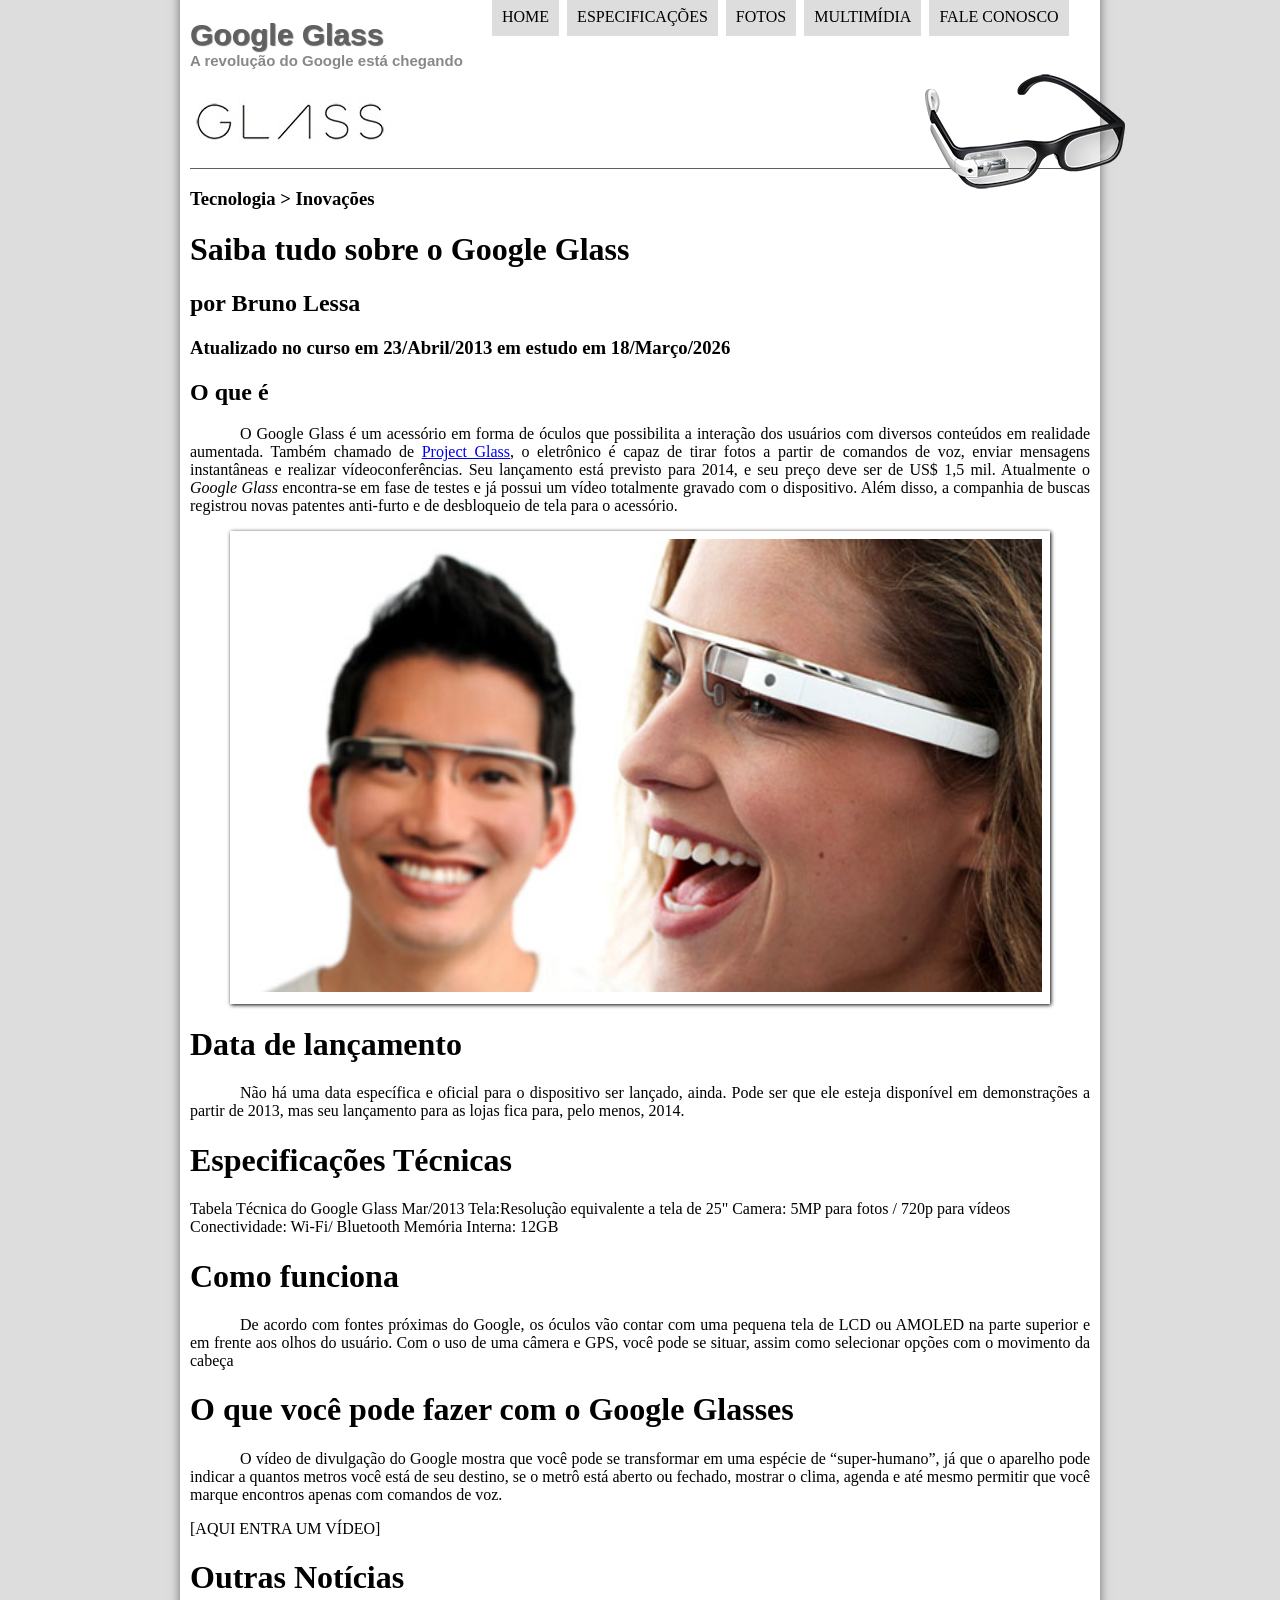
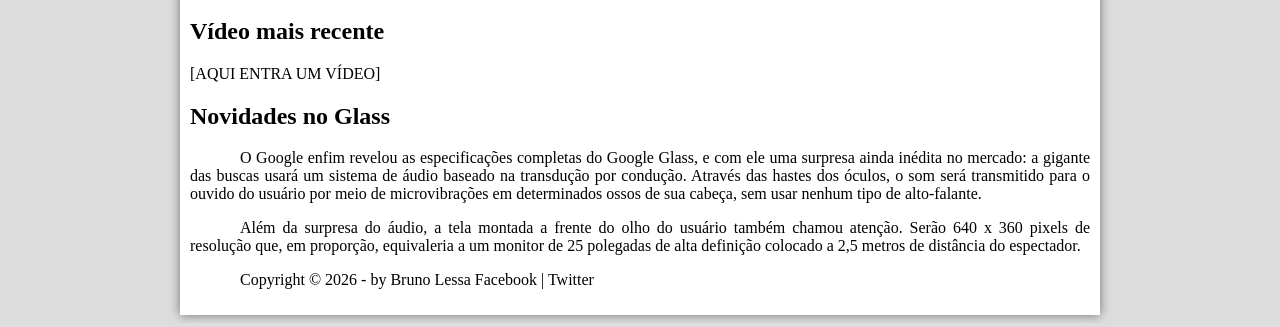
==== curso-html5-pacote01/projeto-glass-html5/index.html @ d78a08a4 "primeira_pagina_1.1" ====
<!DOCTYPE html>

<html lang=" pt-br">

<head>

    <meta charset="UTF-8"/>
    <title> Tudo sobre Google Glass</title>
    <link rel="stylesheet" href="_css/estilo.css"/>

</head>

<body>

    <div id="interface">

        <header id="cabecalho">

    <hgroup>

        <h1>Google Glass</h1> 
        <h2>A revolução do Google está chegando</h2>

    </hgroup>

        <img id="icone" src="_imagens/glass-oculos-preto-peq.png" alt="">

        <nav id="menu">
<h1>Menu Principal</h1>
<ul>
    <li><a href="index.html">Home</a></li>
    <li><a href="specs.html">Especificações</a></li>
    <li><a href="fotos.html">Fotos</a></li>
    <li><a href="multimidia.html">Multimídia</a></li>
    <li><a href="fale-conosco.html">Fale conosco</a></li>
</ul>

        </nav>


</header>

<hgroup>
<h3>Tecnologia > Inovações</h3>
<h1>Saiba tudo sobre o Google Glass</h1>
<h2>por Bruno Lessa</h2>
<h3>Atualizado no curso em 23/Abril/2013 em estudo em 18/Março/2026</h3>
</hgroup>

<h2>O que é</h2>
<p>O <span>Google Glass</span> é um acessório em forma de óculos que possibilita a interação dos usuários com diversos conteúdos em realidade aumentada. Também chamado de <a href="https://www.google.com/glass/photography/" target="_blank">Project Glass</a>, o eletrônico é capaz de tirar fotos a partir de comandos de voz, enviar mensagens instantâneas e realizar vídeo&shy;con&shy;ferências. Seu lançamento está previsto para 2014, e seu preço deve ser de US$ 1,5 mil. Atualmente o <em>Google Glass</em> encontra-se em fase de testes e já possui um vídeo totalmente gravado com o dispositivo. Além disso, a companhia de buscas registrou novas patentes anti-furto e de desbloqueio de tela para o acessório.</p>

<figure class="foto-legenda">
    <img src="_imagens/glass-quadro-homem-mulher.jpg" alt="">
    <figcaption>
        <h3>Google Glass</h3>
        <p>Uma nova maneira de ver o mundo.</p>
    </figcaption>
</figure>


<h1>Data de lançamento</h1>
<p>Não há uma data específica e oficial para o dispositivo ser lançado, ainda. Pode ser que ele esteja disponível em demonstrações a partir de 2013, mas seu lançamento para as lojas fica para, pelo menos, 2014.</p>

<h1>Especificações Técnicas</h1>
Tabela Técnica do Google Glass Mar/2013

Tela:Resolução equivalente a tela de 25"
Camera: 5MP para fotos / 720p para vídeos
Conectividade: Wi-Fi/ Bluetooth
Memória Interna: 12GB

<h1>Como funciona</h1>
<p>De acordo com fontes próximas do Google, os óculos vão contar com uma pequena tela de LCD ou AMOLED na parte superior e em frente aos olhos do usuário. Com o uso de uma câmera e GPS, você pode se situar, assim como selecionar opções com o movimento da cabeça</p>

<h1>O que você pode fazer com o Google Glasses</h1>
<p>O vídeo de divulgação do Google mostra que você pode se transformar em uma espécie de “super-humano”, já que o aparelho pode indicar a quantos metros você está de seu destino, se o metrô está aberto ou fechado, mostrar o clima, agenda e até mesmo permitir que você marque encontros apenas com comandos de voz.</p>


[AQUI ENTRA UM VÍDEO]
<h1>Outras Notícias</h1>
<h2>Vídeo mais recente</h2>

[AQUI ENTRA UM VÍDEO]

<h2>Novidades no Glass</h2>
<p>O Google enfim revelou as especificações completas do Google Glass, e com ele uma surpresa ainda inédita no mercado: a gigante das buscas usará um sistema de áudio baseado na transdução por condução. Através das hastes dos óculos, o som será transmitido para o ouvido do usuário por meio de microvibrações em determinados ossos de sua cabeça, sem usar nenhum tipo de alto-falante.</p>

<p>Além da surpresa do áudio, a tela montada a frente do olho do usuário também chamou atenção. Serão 640 x 360 pixels de resolução que, em proporção, equivaleria a um monitor de 25 polegadas de alta definição colocado a 2,5 metros de distância do espectador.</p>

<p>Copyright &copy; 2026 - by Bruno Lessa
    Facebook | Twitter</p>

</div>

</body>

</html>
---- curso-html5-pacote01/projeto-glass-html5/_css/estilo.css ----
@charset "UTF-8";

body{
    background-color: #dddddd;
    color: rgba(0, 0, 0, 1);
}

div#interface {
    width: 900px;
    background-color: #ffffff;
    margin: -20px auto 0px auto;
    box-shadow: 0px 0px 10px rgba(0, 0, 0, .5);
    padding: 10px;

}

p {
    text-align: justify;
    text-indent: 50px;
}

header#cabecalho img#icone {
    position: absolute;
    left: 925px;
    top: 70px;
}

header#cabecalho {
    border-bottom: 1px #606060 solid;
    height: 150px;
    background: url("../_imagens/glass-logo-peq.jpg") no-repeat 0px 80px;
}

header#cabecalho h1 {
    font-family: Arial, sans-serif;
    font-size: 30px;
    color: #606060;
    text-shadow: 1px 1px 1px rgba(0, 0, 0, .6);
    padding: 0;
    margin-bottom: 0px;
}

header#cabecalho h2 {
    font-family: Arial, Helvetica, sans-serif;
    font-size: 15px;
    color: #888888;
    padding: 0;
    margin-top: 0px;
}

/* Formatação de imagens com legendas */

figure.foto-legenda{
    position: relative;
    border: 8px solid white;
    box-shadow: 1px 1px 4px black;
}

figure.foto-legenda img {
    width: 100%;
    height: 100%;
}

figure.foto-legenda figcaption {
    opacity: 0;
    position: absolute;
    top: 0px;
    background-color: rgba(0, 0, 0, .4);
    color: white;
    width: 100%;
    height: 100%;
    padding: 10px;
    box-sizing: border-box;
    transition: opacity 1s;
}

figure.foto-legenda:hover figcaption {
    opacity: 1;
}

/*Formatação do Menu*/

nav#menu {
    display: block;
}

nav#menu ul{
    list-style: none;
    text-transform: uppercase;
    position: absolute;
    top: -20px;
    left: 450px;
}

nav#menu li {
    display: inline-block;
    background-color: #dddddd;
    padding: 10px;
    margin: 2px;
    
}

nav#menu li:hover {
    background-color: #606060;
}

nav#menu h1 {
    display: none;
}

nav#menu a {
    color: #000000;
    text-decoration: none;
}

nave#menu a:hover {
    color: #ffffff;
}

/* */
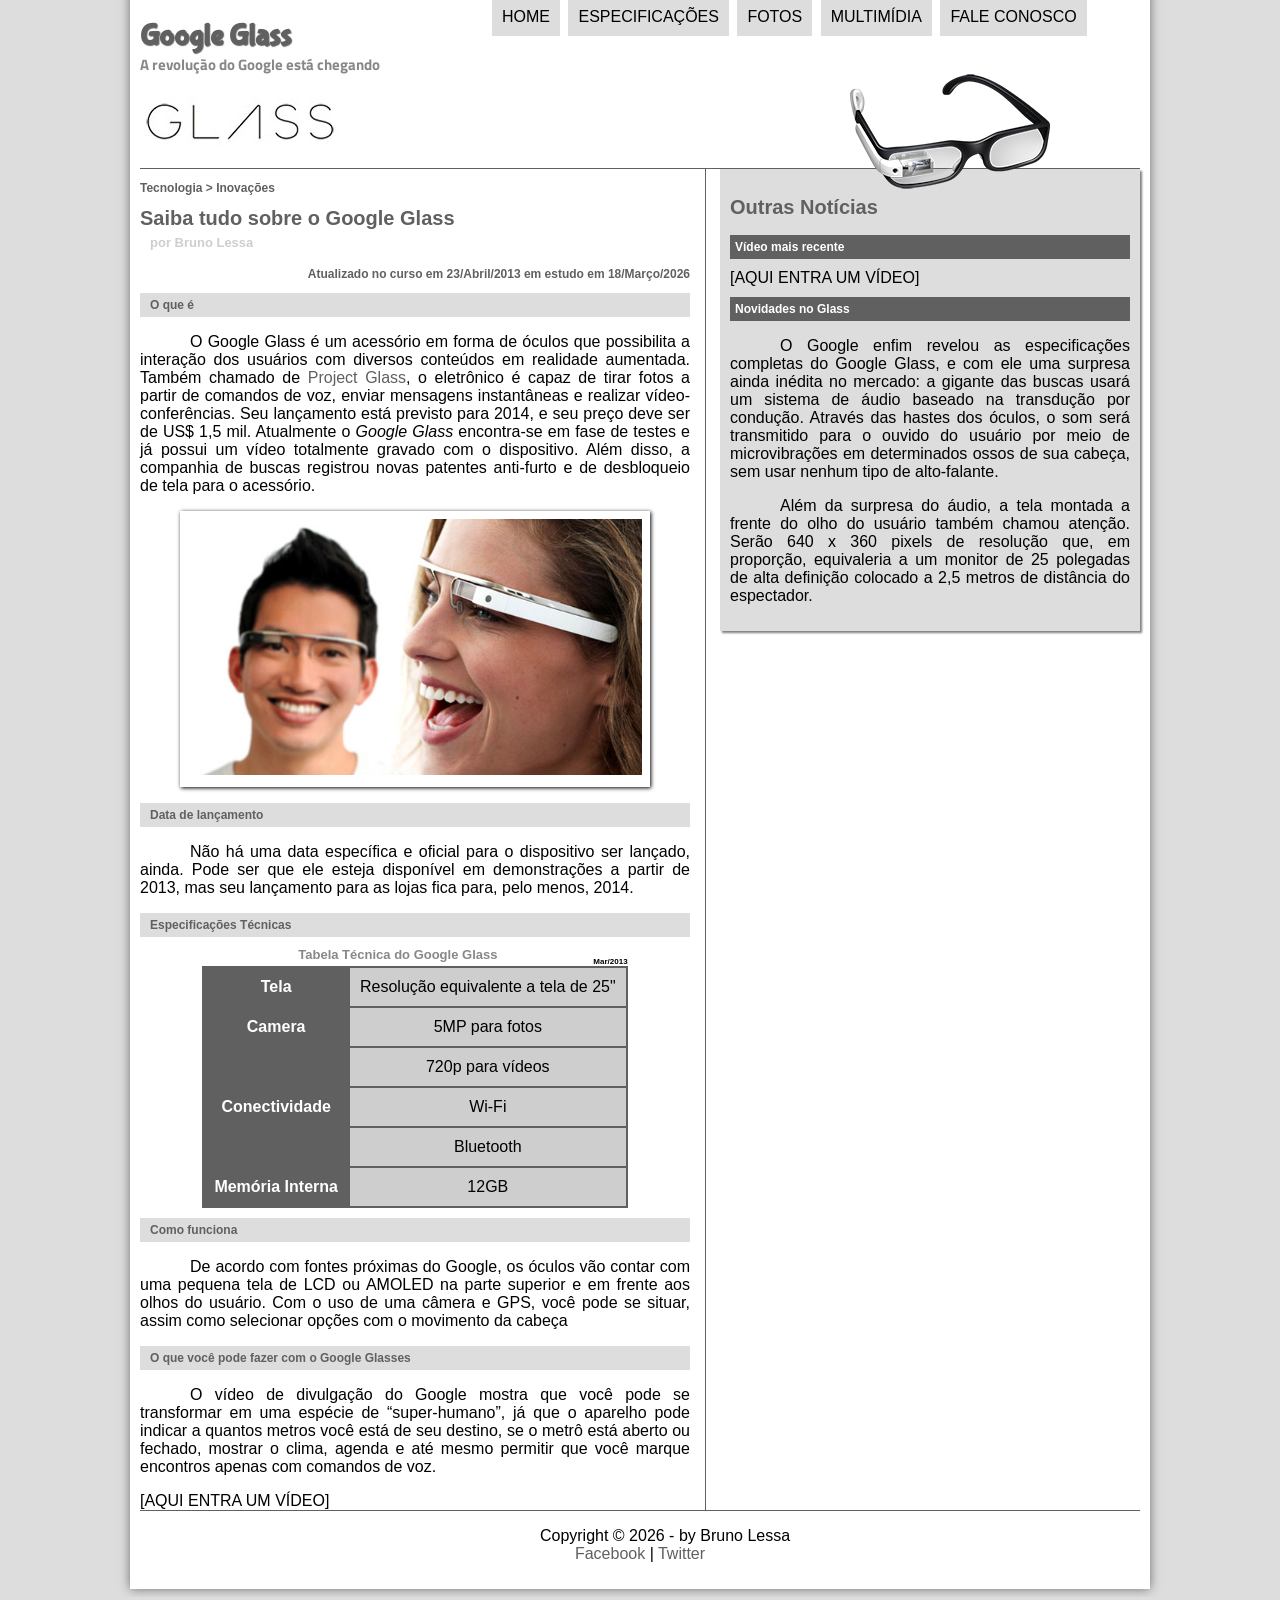
==== commit 246516a9: "primeira_pagina_1.2" ====
--- a/curso-html5-pacote01/projeto-glass-html5/index.html
+++ b/curso-html5-pacote01/projeto-glass-html5/index.html
@@ -9,6 +9,8 @@
     <link rel="stylesheet" href="_css/estilo.css"/>
 
 </head>
+
+<script language="javascript" src="_javascript/funcoes.js"></script>
 
 <body>
 
@@ -28,11 +30,11 @@
         <nav id="menu">
 <h1>Menu Principal</h1>
 <ul>
-    <li><a href="index.html">Home</a></li>
-    <li><a href="specs.html">Especificações</a></li>
-    <li><a href="fotos.html">Fotos</a></li>
-    <li><a href="multimidia.html">Multimídia</a></li>
-    <li><a href="fale-conosco.html">Fale conosco</a></li>
+    <li onmouseover="mudaFoto('_imagens/home.png')" onmouseout="mudaFoto('_imagens/glass-oculos-preto-peq.png')"><a href="index.html">Home</a></li>
+    <li onmouseover="mudaFoto('_imagens/especificacoes.png')" onmouseout="mudaFoto('_imagens/glass-oculos-preto-peq.png')"><a href="specs.html">Especificações</a></li>
+    <li onmouseover="mudaFoto('_imagens/fotos.png')" onmouseout="mudaFoto('_imagens/glass-oculos-preto-peq.png')"><a href="fotos.html">Fotos</a></li>
+    <li onmouseover="mudaFoto('_imagens/multimidia.png')" onmouseout="mudaFoto('_imagens/glass-oculos-preto-peq.png')"><a href="multimidia.html">Multimídia</a></li>
+    <li onmouseover="mudaFoto('_imagens/contato.png')" onmouseout="mudaFoto('_imagens/glass-oculos-preto-peq.png')"><a href="fale-conosco.html">Fale conosco</a></li>
 </ul>
 
         </nav>
@@ -40,11 +42,16 @@
 
 </header>
 
+<section id="corpo">
+
+    <article id="noticia-principal">
 <hgroup>
+<header id="cabecalho-artigo">
 <h3>Tecnologia > Inovações</h3>
 <h1>Saiba tudo sobre o Google Glass</h1>
 <h2>por Bruno Lessa</h2>
-<h3>Atualizado no curso em 23/Abril/2013 em estudo em 18/Março/2026</h3>
+<h3 class="direita">Atualizado no curso em 23/Abril/2013 em estudo em 18/Março/2026</h3>
+</header>
 </hgroup>
 
 <h2>O que é</h2>
@@ -59,25 +66,34 @@
 </figure>
 
 
-<h1>Data de lançamento</h1>
+<h2>Data de lançamento</h2>
 <p>Não há uma data específica e oficial para o dispositivo ser lançado, ainda. Pode ser que ele esteja disponível em demonstrações a partir de 2013, mas seu lançamento para as lojas fica para, pelo menos, 2014.</p>
 
-<h1>Especificações Técnicas</h1>
-Tabela Técnica do Google Glass Mar/2013
+<h2>Especificações Técnicas</h2>
+<table id="tabelaspec">
+<caption>Tabela Técnica do Google Glass <span>Mar/2013</span></caption>
 
-Tela:Resolução equivalente a tela de 25"
-Camera: 5MP para fotos / 720p para vídeos
-Conectividade: Wi-Fi/ Bluetooth
-Memória Interna: 12GB
+<tr><td class="ce">Tela</td><td class="cd">Resolução equivalente a tela de 25"</td></tr>
+<tr><td class="ce" rowspan="2">Camera</td><td class="cd">5MP para fotos</td></tr>
+<tr><td class="cd">720p para vídeos</td></tr>
+<tr><td class="ce" rowspan="2">Conectividade</td><td class="cd">Wi-Fi</td></tr>
+<tr><td class="cd">Bluetooth</td></tr>
+<tr><td class="ce">Memória Interna</td><td class="cd">12GB</td></tr> 
+</table>
 
-<h1>Como funciona</h1>
+<h2>Como funciona</h2>
 <p>De acordo com fontes próximas do Google, os óculos vão contar com uma pequena tela de LCD ou AMOLED na parte superior e em frente aos olhos do usuário. Com o uso de uma câmera e GPS, você pode se situar, assim como selecionar opções com o movimento da cabeça</p>
 
-<h1>O que você pode fazer com o Google Glasses</h1>
+<h2>O que você pode fazer com o Google Glasses</h2>
 <p>O vídeo de divulgação do Google mostra que você pode se transformar em uma espécie de “super-humano”, já que o aparelho pode indicar a quantos metros você está de seu destino, se o metrô está aberto ou fechado, mostrar o clima, agenda e até mesmo permitir que você marque encontros apenas com comandos de voz.</p>
 
 
 [AQUI ENTRA UM VÍDEO]
+</article>
+</section>
+
+<aside id="lateral">
+
 <h1>Outras Notícias</h1>
 <h2>Vídeo mais recente</h2>
 
@@ -88,9 +104,12 @@
 
 <p>Além da surpresa do áudio, a tela montada a frente do olho do usuário também chamou atenção. Serão 640 x 360 pixels de resolução que, em proporção, equivaleria a um monitor de 25 polegadas de alta definição colocado a 2,5 metros de distância do espectador.</p>
 
-<p>Copyright &copy; 2026 - by Bruno Lessa
-    Facebook | Twitter</p>
+</aside>
 
+<footer id="rodape">
+<p>Copyright &copy; 2026 - by Bruno Lessa </br>
+ <a href="http://facebook.com" target="_blank">Facebook</a>    | <a href="Facebook" target="_blank">Twitter</a></p>
+</footer>
 </div>
 
 </body>
--- a/curso-html5-pacote01/projeto-glass-html5/_css/estilo.css
+++ b/curso-html5-pacote01/projeto-glass-html5/_css/estilo.css
@@ -1,12 +1,18 @@
 @charset "UTF-8";
+@import url('https://fonts.googleapis.com/css2?family=Titillium+Web:ital,wght@0,200;0,300;0,400;0,600;0,700;0,900;1,200;1,300;1,400;1,600;1,700&display=swap');
+@font-face {
+    font-family: 'FontLogo';
+    src: url("../_fonts/bubblegum-sans-regular.otf");
+}
 
 body{
+    font-family: Arial, Helvetica, sans-serif;
     background-color: #dddddd;
     color: rgba(0, 0, 0, 1);
 }
 
 div#interface {
-    width: 900px;
+    width: 1000px;
     background-color: #ffffff;
     margin: -20px auto 0px auto;
     box-shadow: 0px 0px 10px rgba(0, 0, 0, .5);
@@ -19,9 +25,18 @@
     text-indent: 50px;
 }
 
+a{
+    color: #606060;
+    text-decoration: none;
+}
+
+a:hover{
+    text-decoration: underline;
+}
+
 header#cabecalho img#icone {
     position: absolute;
-    left: 925px;
+    left: 850px;
     top: 70px;
 }
 
@@ -32,7 +47,7 @@
 }
 
 header#cabecalho h1 {
-    font-family: Arial, sans-serif;
+    font-family: 'FontLogo', sans-serif;
     font-size: 30px;
     color: #606060;
     text-shadow: 1px 1px 1px rgba(0, 0, 0, .6);
@@ -41,7 +56,7 @@
 }
 
 header#cabecalho h2 {
-    font-family: Arial, Helvetica, sans-serif;
+    font-family: 'Titillium Web', sans-serif;
     font-size: 15px;
     color: #888888;
     padding: 0;
@@ -113,8 +128,130 @@
     text-decoration: none;
 }
 
-nave#menu a:hover {
+nav#menu a:hover {
     color: #ffffff;
 }
 
-/* */+/* */
+
+section#corpo {
+    display: block;
+    width: 550px;
+    float: left;
+    border-right: 1px solid #606060;
+    padding-right: 15px;
+}
+
+article#noticia-principal h2 {
+
+    font-size: 12px;
+    color: #606060;
+    background-color: #dddddd;
+    padding: 5px 0px 5px 10px;
+    margin: 10px 0px 10px 0px ;
+
+}
+
+header#cabecalho-artigo h1 {
+    font-family: 'FonteLogo', sans-serif;
+    font-size: 20px;
+    color: #606060;
+    margin-bottom: 0px;
+    margin-top: 0px;
+}
+
+.direita{
+    text-align: right;
+}
+
+header#cabecalho-artigo h2 {
+    font-size: 13px;
+    color: #cecece;
+    background-color: #ffffff;
+    margin: 0px;
+    
+}
+
+header#cabecalho-artigo h3 {
+    font-size: 12px;
+    color: #606060;
+    
+}
+
+
+table#tabelaspec{
+    border: 1px solid #606060;
+    border-spacing: 0px;
+    margin-left: auto;
+    margin-right: auto;
+}
+
+table#tabelaspec td {
+    border: 1px solid #606060;
+    padding: 10px;
+    text-align: center;
+    vertical-align: top;
+}
+table#tabelaspec td.ce {
+
+    color: #ffffff;
+    background-color: #606060;
+    vertical-align: top;
+    font-weight: bold;
+    
+}
+
+table#tabelaspec td.cd {
+
+    background-color: #cecece;
+
+}
+
+table#tabelaspec caption {
+    color: #888888;
+    font-size: 13px;
+    font-weight: bolder;
+}
+
+table#tabelaspec caption span {
+    display: block;
+    float: right;
+    color: #000000;
+    font-size: 8px;
+    margin-top: 10px;
+}
+
+aside#lateral {
+    display: block;
+    width: 400px;
+    float: right;
+    background-color: #dddddd;
+    padding: 10px;
+    margin-top: 20;
+    box-shadow: 2px 2px 2px rgba(0, 0, 0, .5);
+}
+
+aside#lateral h1 {
+    font-family: 'FonteLogo', sans-serif;
+    font-size: 20px;
+    color: #606060;
+    
+}
+
+aside#lateral h2 {
+    background-color: #606060;
+    font-size: 12px;
+    color: #ffffff;
+    padding: 5px;
+
+}
+
+footer#rodape{
+    clear: both;
+    border-top: 1px solid #606060;
+}
+
+footer#rodape p {
+    text-align: center;
+}
+
